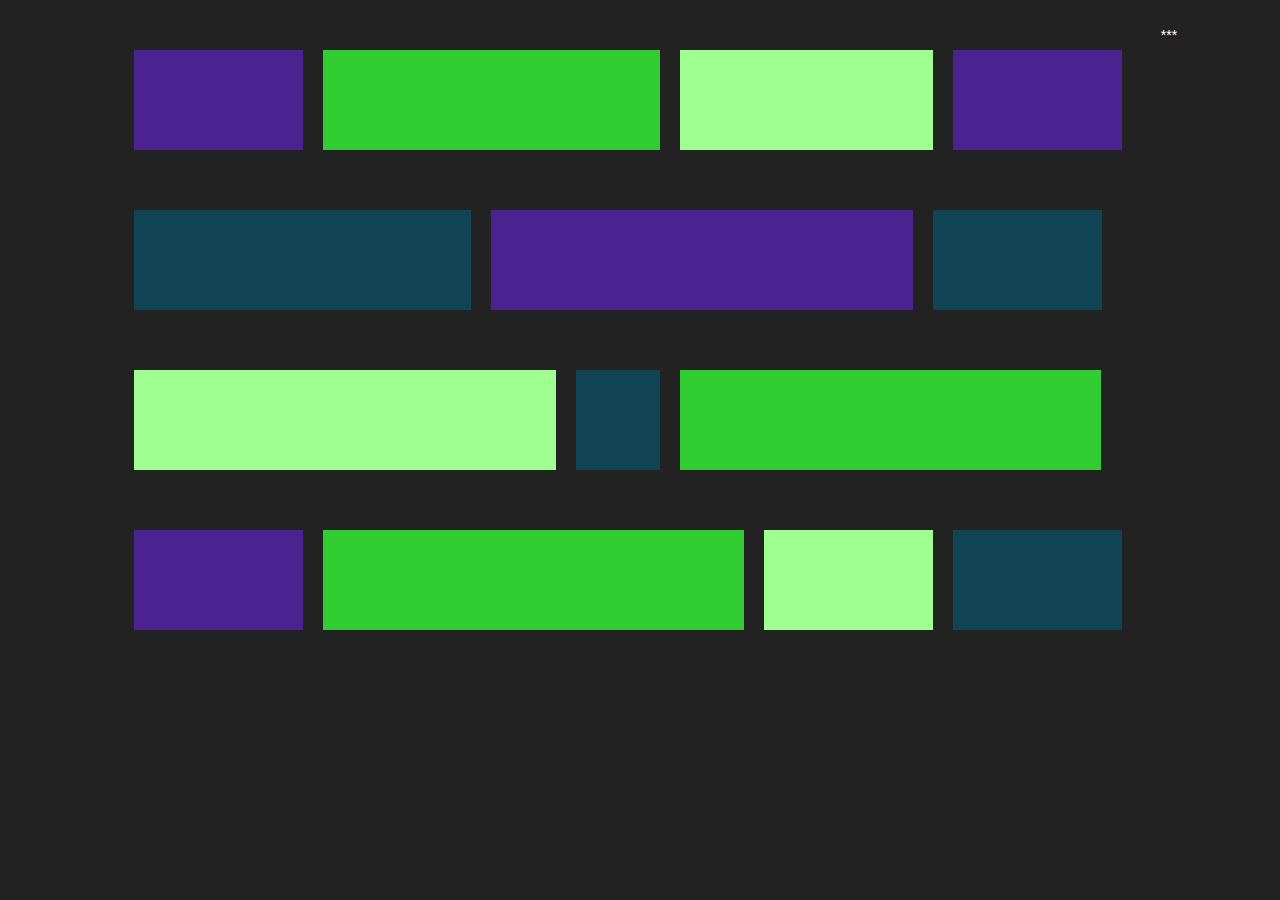
==== BOOTSTRAP/css_bootstrap/index.html @ 49398f18 "css animationswith bootstrap" ====
<!DOCTYPE html>
<html>
<head>
	<title></title>
	
	<link rel="stylesheet" type="text/css" href="css/bootstrap.min.css">
	<link rel="stylesheet" type="text/css" href="css/style.css">
</head>
<body  class="col-lg-12">
	<div class="metro col-lg-10 col-lg-offset-1">
		<div class="col-lg-2 ele1"></div>	
		<div class="col-lg-4 ele2"></div>
		<div class="col-lg-3 ele3"></div>
		<div class="col-lg-2 ele1"></div>	

	</div>
	<div class="metro col-lg-10 col-lg-offset-1">
		<div class="col-lg-4 ele5"></div>	
		<div class="col-lg-5 ele1"></div>
		<div class="col-lg-2 ele5"></div>
			

	</div>
	<div class="metro col-lg-10 col-lg-offset-1">
		<div class="col-lg-5 ele3"></div>	
		<div class="col-lg-1 ele5"></div>
		
		<div class="col-lg-5 ele2"></div>	

	</div>
	<div class="metro col-lg-10 col-lg-offset-1">
		<div class="col-lg-2 ele1"></div>	
		<div class="col-lg-5 ele2"></div>
		<div class="col-lg-2 ele3"></div>
		<div class="col-lg-2 ele5"></div>	

	</div>
	<div class="star">***</div>

	</div>
</body>
</html>
---- BOOTSTRAP/css_bootstrap/css/style.css ----
body{
	background: #222;
	padding: 25px;
}

.metro{
	background: transparent;
	
	height: 150px;
	padding: 15px;
	margin-top: 10px;
}
.ele1{
	background: #4a2390;
	height: 100px;
	margin-right: 20px;
	cursor: pointer;
	-webkit-transition:.5s background;
	-webkit-animation: mymove1 2.75s;
	-webkit-animation:mymove_vis 2.5s;
}
.ele1:hover{
	border:1px solid #4a2390;
	background: transparent;


}
.ele2{
	background: limegreen;
	height: 100px;
	-webkit-transition:.5s background;
	margin-right: 20px;
	cursor: pointer;
	-webkit-animation: mymove4 2.75s;
}

.ele2:hover{
	border:1px solid limegreen;
	background: transparent;	

}
.ele3{
	background: #9fff91;
	height: 100px;	
	cursor: pointer;
	margin-right: 20px;
	-webkit-transition:.5s background;
	-webkit-animation: mymove2 2.75s ;
	
}

.ele3:hover{
	border:1px solid #9fff91;
	background: transparent;

}
.ele5{
	background: #145;
	height: 100px;
	cursor: pointer;
	margin-right: 20px;
	-webkit-transition:.5s background;
	-webkit-animation: mymove3 2.75s ;
}

.ele5:hover{
	border:1px solid #145;
	background: transparent;

}
@-webkit-keyframes mymove_vis {
    from {display: none; }
    to {display: block;}
} 

@-webkit-keyframes mymove1 {
    from {top: -500px; }
    to {top: 0px;}
} 
@-webkit-keyframes mymove2 {
    from {left: -700px;width: 700px;}
    to {left: 0px;}
} 
@-webkit-keyframes mymove3 {
    from {right: -900px;width: 100px;}
    to {right: 0px;}
} 
@-webkit-keyframes mymove4 {
    from {bottom: -600px; width: 100px;}
    to {bottom: 0px;}
} 
.star{
	color: white;
}
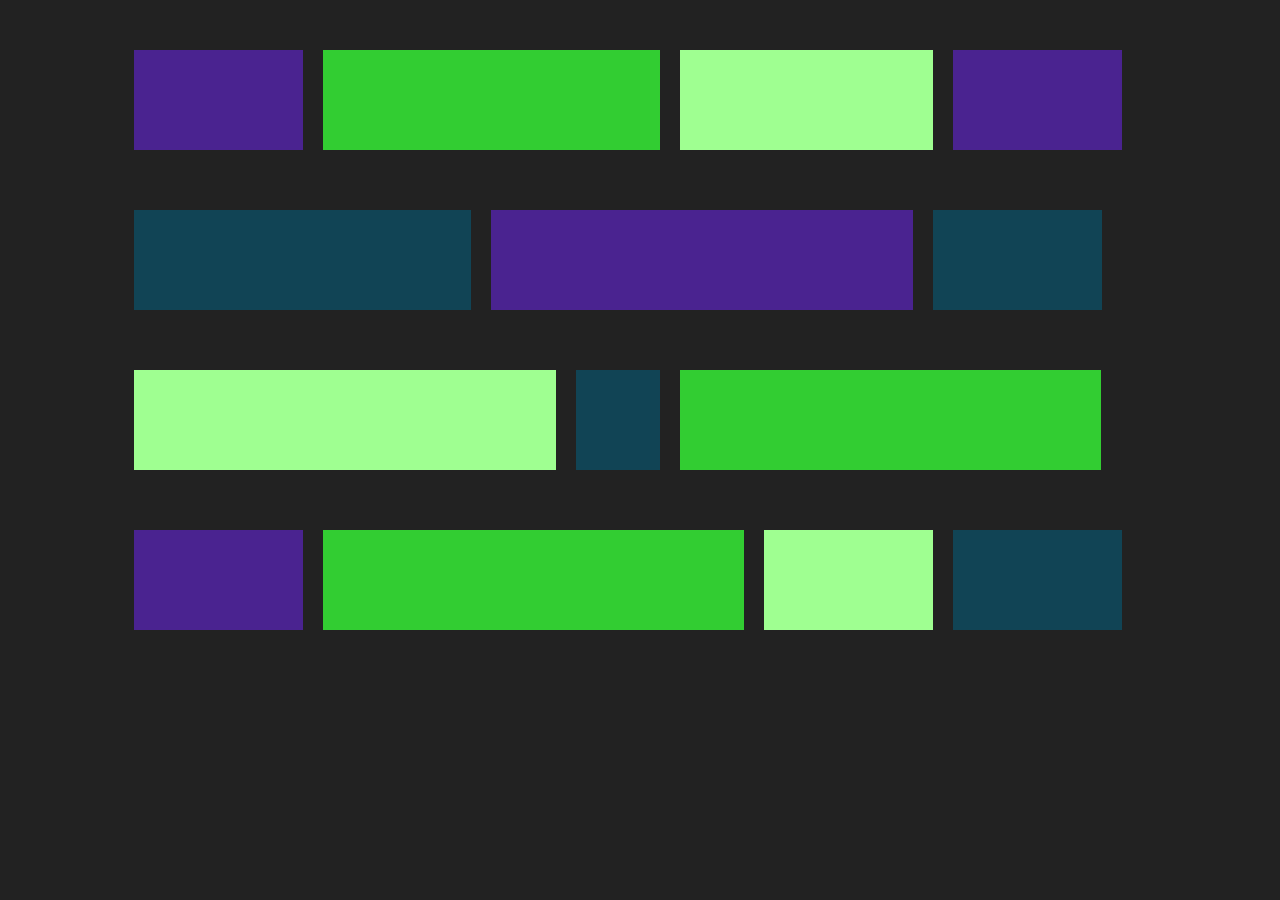
==== commit 9dab21b7: "css animations" ====
--- a/BOOTSTRAP/css_bootstrap/index.html
+++ b/BOOTSTRAP/css_bootstrap/index.html
@@ -35,7 +35,7 @@
 		<div class="col-lg-2 ele5"></div>	
 
 	</div>
-	<div class="star">***</div>
+	<div class="star">I am Here for 5 seconds</div>
 
 	</div>
 </body>
--- a/BOOTSTRAP/css_bootstrap/css/style.css
+++ b/BOOTSTRAP/css_bootstrap/css/style.css
@@ -17,7 +17,7 @@
 	cursor: pointer;
 	-webkit-transition:.5s background;
 	-webkit-animation: mymove1 2.75s;
-	-webkit-animation:mymove_vis 2.5s;
+	
 }
 .ele1:hover{
 	border:1px solid #4a2390;
@@ -45,7 +45,7 @@
 	cursor: pointer;
 	margin-right: 20px;
 	-webkit-transition:.5s background;
-	-webkit-animation: mymove2 2.75s ;
+	-webkit-animation: mymove2 3.75s ;
 	
 }
 
@@ -60,7 +60,8 @@
 	cursor: pointer;
 	margin-right: 20px;
 	-webkit-transition:.5s background;
-	-webkit-animation: mymove3 2.75s ;
+	
+	-webkit-animation: mymove3 4.75s ;
 }
 
 .ele5:hover{
@@ -74,16 +75,18 @@
 } 
 
 @-webkit-keyframes mymove1 {
-    from {top: -500px; }
-    to {top: 0px;}
+    from {-webkit-transform:scale(10); }
+    to {-webkit-transform:scale(1);}
 } 
 @-webkit-keyframes mymove2 {
-    from {left: -700px;width: 700px;}
-    to {left: 0px;}
+    0% {-webkit-transform:translateX(30000px);}
+    80% {-webkit-transform:translateX(-70px);}
+    100%{-webkit-transform:translateX(0px);}
 } 
 @-webkit-keyframes mymove3 {
-    from {right: -900px;width: 100px;}
-    to {right: 0px;}
+     0% {-webkit-transform:translateY(3000px);}
+    80% {-webkit-transform:translateY(-40px);}
+    100%{-webkit-transform:translateY(0px);}
 } 
 @-webkit-keyframes mymove4 {
     from {bottom: -600px; width: 100px;}
@@ -91,4 +94,26 @@
 } 
 .star{
 	color: white;
-}+	font-weight: bold;
+	font-size: 45px;
+	position: fixed;
+	top: 330px;
+	left: 350px;
+	opacity: 0;
+	-webkit-animation:mymove5 5s;
+
+}
+.tp{
+
+	position: absolute;
+	top: 100px;
+	left: 100px;
+	color: white;
+
+}
+@-webkit-keyframes mymove5 {
+    0%{opacity: 1.0 ;-webkit-transform:scale(1.3);}
+    25%{opacity: 0.7 ;-webkit-transform:scale(.9);}
+   75%{opacity: 0.5 ;-webkit-transform:scale(.5);}
+    100%{opacity: 0 ;-webkit-transform:scale(0);}
+} 
